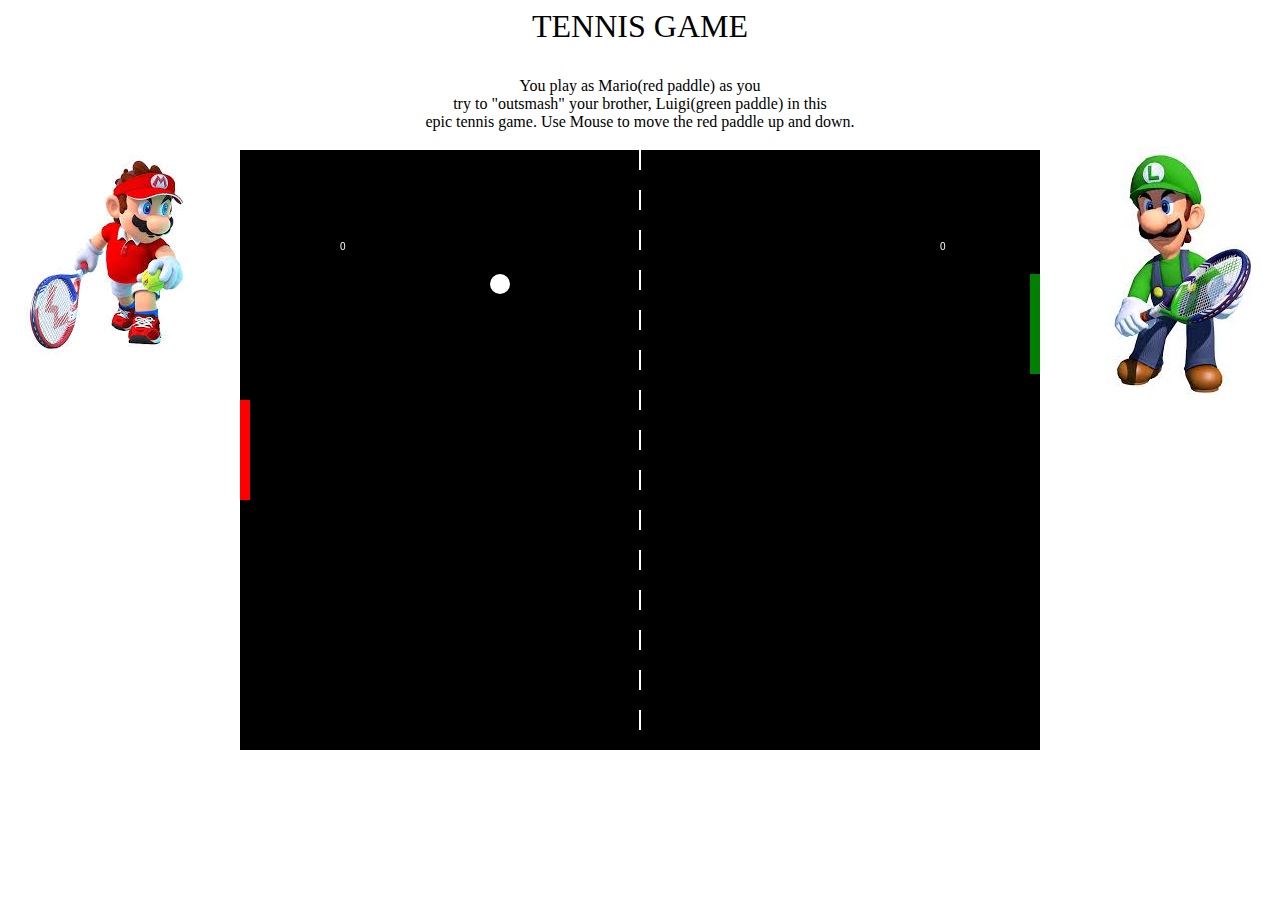
==== index.html @ e975ac13 "Renamed the game to index.html" ====
<html>
<head>
<body>
<link rel="stylesheet" type="text/css" href="tennisgame_final.css">
</head>
<div>
	<p class="title"> TENNIS GAME </p>
	<p class ="Game_instructions"> You play as Mario(red paddle) as you
		<br> try to "outsmash" your brother,
		 Luigi(green paddle)
		in this <br> epic tennis game.
		Use Mouse to move the red paddle up and down.
	</p>
</div>
<img src="Mario_tennis_1.jpg" class="image1" alt="Mario tennis 1">
<img src= "Luigi_tennis.jpg" class="image2" alt="luigi tennis 1" >


<!-- canvas id named gameCanvas is a label that we will be able to use to
display graphics unto it. -->
<canvas id="gameCanvas" width="800" height="600"></canvas>

<script>
var canvas;
var canvasContext;
var ballX = 50;
var ballY = 50;
var ballSpeedX = 10;
var ballSpeedY = 4;

var player1Score = 0;
var player2Score = 0;
const WINNING_SCORE = 10;

var showingWinScreen = false;

var paddle1Y = 250;
var paddle2Y = 250;
const PADDLE_THICKNESS = 10;
const PADDLE_HEIGHT = 100;

function calculateMousePos(evt) {
	var rect = canvas.getBoundingClientRect();
	var root = document.documentElement;
	var mouseX = evt.clientX - rect.left - root.scrollLeft;
	var mouseY = evt.clientY - rect.top - root.scrollTop;
	return {
		x:mouseX,
		y:mouseY
	};
}

function handleMouseClick(evt) {
	if(showingWinScreen) {
		player1Score = 0;
		player2Score = 0;
		showingWinScreen = false;
	}
}

window.onload = function() {
	canvas = document.getElementById('gameCanvas');
	canvasContext = canvas.getContext('2d');

	var framesPerSecond = 30;
	setInterval(function() {
			moveEverything();
			drawEverything();
		}, 1000/framesPerSecond);

	canvas.addEventListener('mousedown', handleMouseClick);

	canvas.addEventListener('mousemove',
		function(evt) {
			var mousePos = calculateMousePos(evt);
			paddle1Y = mousePos.y - (PADDLE_HEIGHT/2);
		});
}

function ballReset() {
	if(player1Score >= WINNING_SCORE ||
		player2Score >= WINNING_SCORE) {

		showingWinScreen = true;

	}

	ballSpeedX = -ballSpeedX;
	ballX = canvas.width/2;
	ballY = canvas.height/2;
}

function computerMovement() {
	var paddle2YCenter = paddle2Y + (PADDLE_HEIGHT/2);
	if(paddle2YCenter < ballY - 35) {
		paddle2Y = paddle2Y + 6;
	} else if(paddle2YCenter > ballY + 35) {
		paddle2Y = paddle2Y - 6;
	}
}

function moveEverything() {
	if(showingWinScreen) {
		return;
	}

	computerMovement();

	ballX = ballX + ballSpeedX;
	ballY = ballY + ballSpeedY;

	if(ballX < 0) {
		if(ballY > paddle1Y &&
			ballY < paddle1Y+PADDLE_HEIGHT) {
			ballSpeedX = -ballSpeedX;

			var deltaY = ballY
					-(paddle1Y+PADDLE_HEIGHT/2);
			ballSpeedY = deltaY * 0.35;
		} else {
			player2Score++; // must be BEFORE ballReset()
			ballReset();
		}
	}
	if(ballX > canvas.width) {
		if(ballY > paddle2Y &&
			ballY < paddle2Y+PADDLE_HEIGHT) {
			ballSpeedX = -ballSpeedX;

			var deltaY = ballY
					-(paddle2Y+PADDLE_HEIGHT/2);
			ballSpeedY = deltaY * 0.35;
		} else {
			player1Score++; // must be BEFORE ballReset()
			ballReset();
		}
	}
	if(ballY < 0) {
		ballSpeedY = -ballSpeedY;
	}
	if(ballY > canvas.height) {
		ballSpeedY = -ballSpeedY;
	}
}

function drawNet() {
	for(var i=0;i<canvas.height;i+=40) {
		colorRect(canvas.width/2-1,i,2,20,'white');
	}
}

function drawEverything() {
	// next line blanks out the screen with black
	colorRect(0,0,canvas.width,canvas.height,'black');

	if(showingWinScreen) {
		canvasContext.fillStyle = 'white';

		if(player1Score >= WINNING_SCORE) {
			canvasContext.fillText("Mario Won", 350, 200);
		} else if(player2Score >= WINNING_SCORE) {
			canvasContext.fillText("Luigi Won", 350, 200);
		}

		canvasContext.fillText("click to continue", 350, 500);
		return;
	}

	drawNet();

	// this is left player paddle
	colorRect(0,paddle1Y,PADDLE_THICKNESS,PADDLE_HEIGHT,'red');

	// this is right computer paddle
	colorRect(canvas.width-PADDLE_THICKNESS,paddle2Y,PADDLE_THICKNESS,PADDLE_HEIGHT,'green');

	// next line draws the ball
	colorCircle(ballX, ballY, 10, 'white');

	canvasContext.fillText(player1Score, 100, 100);
	canvasContext.fillText(player2Score, canvas.width-100, 100);
}

function colorCircle(centerX, centerY, radius, drawColor) {
	canvasContext.fillStyle = drawColor;
	canvasContext.beginPath();
	canvasContext.arc(centerX, centerY, radius, 0,Math.PI*2,true);
	canvasContext.fill();
}

function colorRect(leftX,topY, width,height, drawColor) {
	canvasContext.fillStyle = drawColor;
	canvasContext.fillRect(leftX,topY, width,height);
}

</script>
</body>
</html>
---- tennisgame_final.css ----
canvas {
    position:absolute;
    top:50%;
    left:50%;
    transform: translate(-50%, -50%);
    -o-transform: translate(-50%, -50%);
    -ms-transform: translate(-50%, -50%);
    -moz-transform: translate(-50%, -50%);
    -webkit-transform: translate(-50%, -50%);
}

.image1 {
    float: left;
}
.image2 {
    float: right;
}

.title {
    color: black;
    text-align: center;
    font-size: 2em ;
}

.Game_instructions {
    color: black;
    text-align: center;
    font-size: 1em ;
}
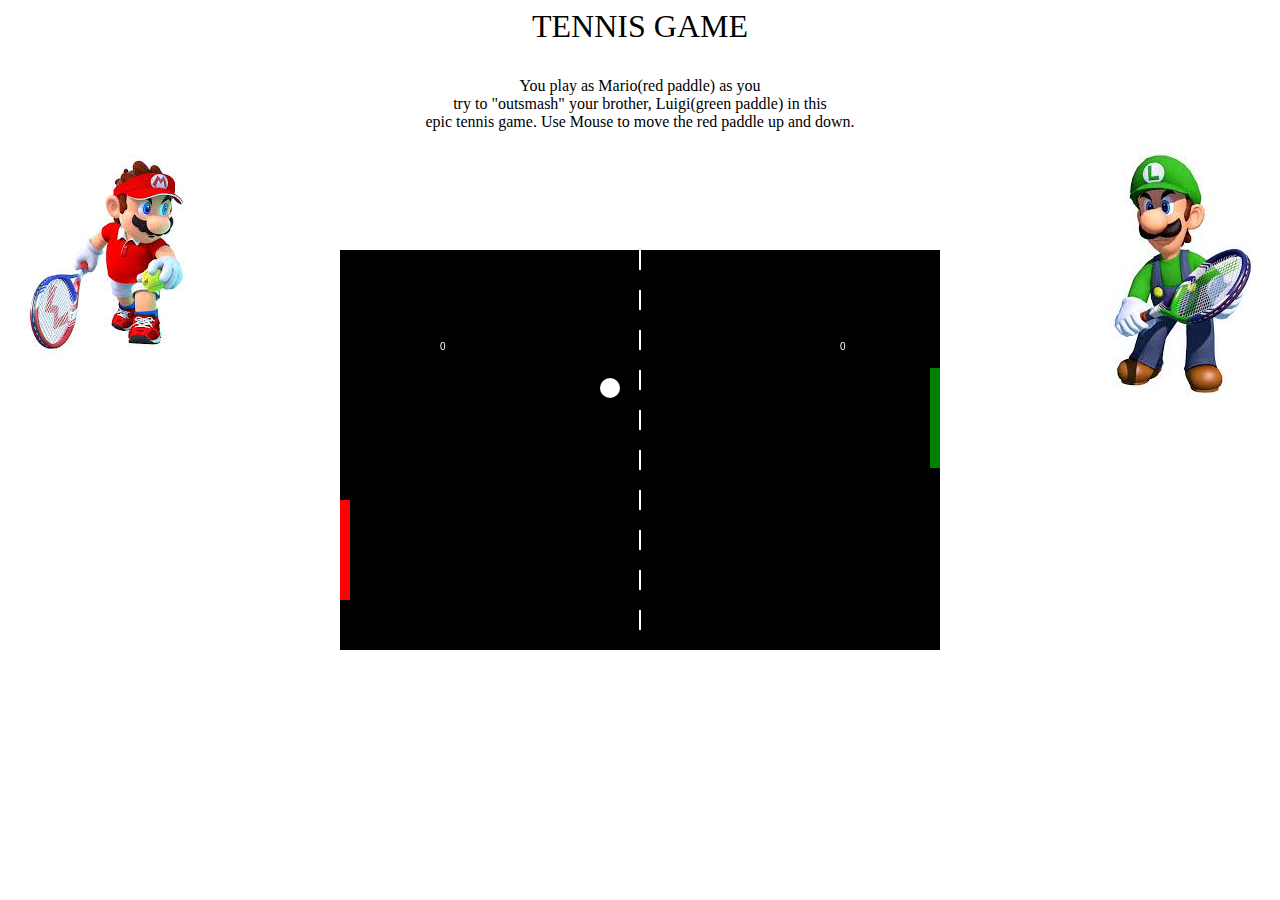
==== commit 89627c04: "Change game dimensions to 600x400" ====
--- a/index.html
+++ b/index.html
@@ -18,7 +18,7 @@
 
 <!-- canvas id named gameCanvas is a label that we will be able to use to
 display graphics unto it. -->
-<canvas id="gameCanvas" width="800" height="600"></canvas>
+<canvas id="gameCanvas" width="600" height="400"></canvas>
 
 <script>
 var canvas;
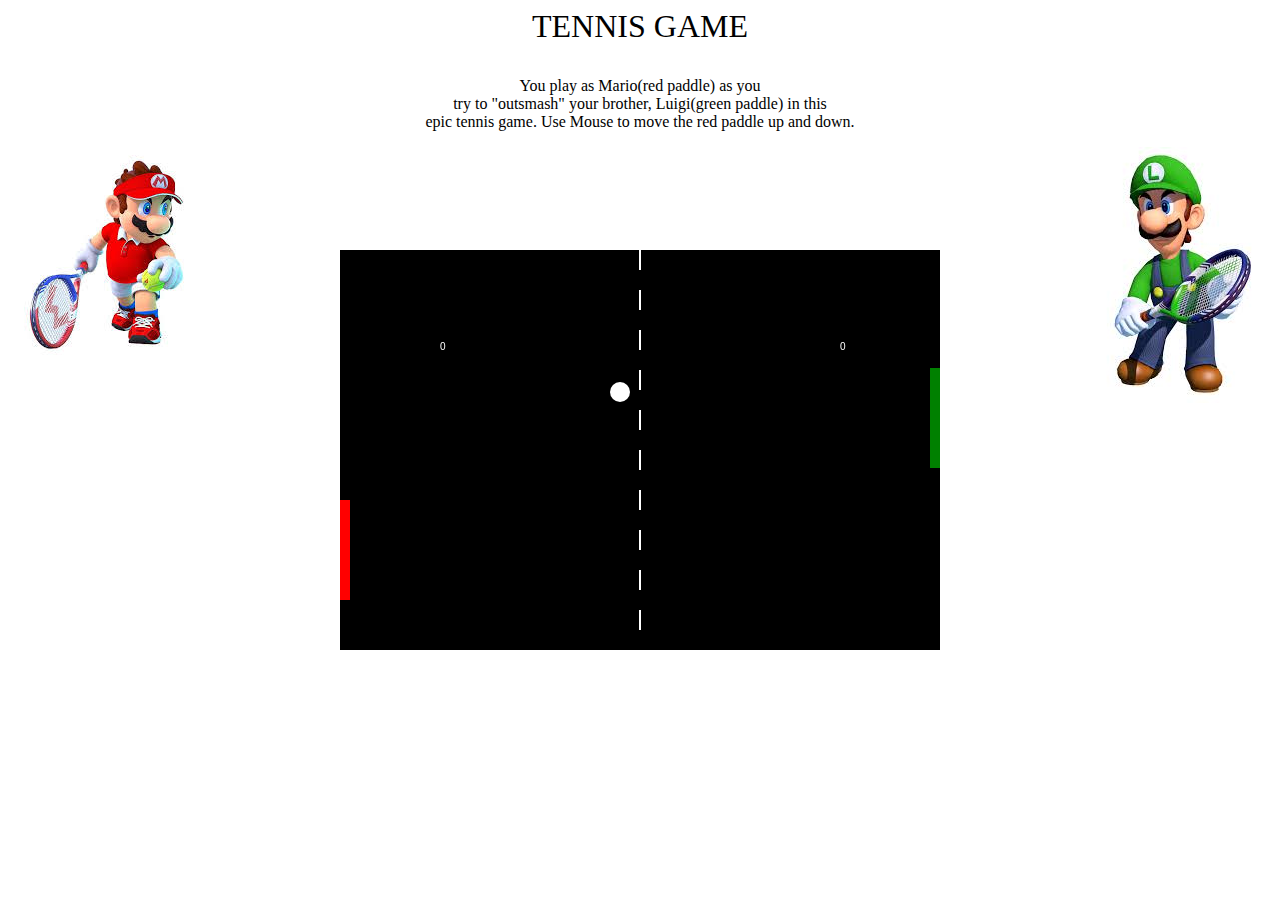
==== commit 4e3d2655: "Changed text position of winner at end of game" ====
--- a/index.html
+++ b/index.html
@@ -157,12 +157,12 @@
 		canvasContext.fillStyle = 'white';
 
 		if(player1Score >= WINNING_SCORE) {
-			canvasContext.fillText("Mario Won", 350, 200);
+			canvasContext.fillText("Mario Won", 280, 200);
 		} else if(player2Score >= WINNING_SCORE) {
-			canvasContext.fillText("Luigi Won", 350, 200);
+			canvasContext.fillText("Luigi Won", 280, 200);
 		}
 
-		canvasContext.fillText("click to continue", 350, 500);
+		canvasContext.fillText("click to continue", 270, 210);
 		return;
 	}
 
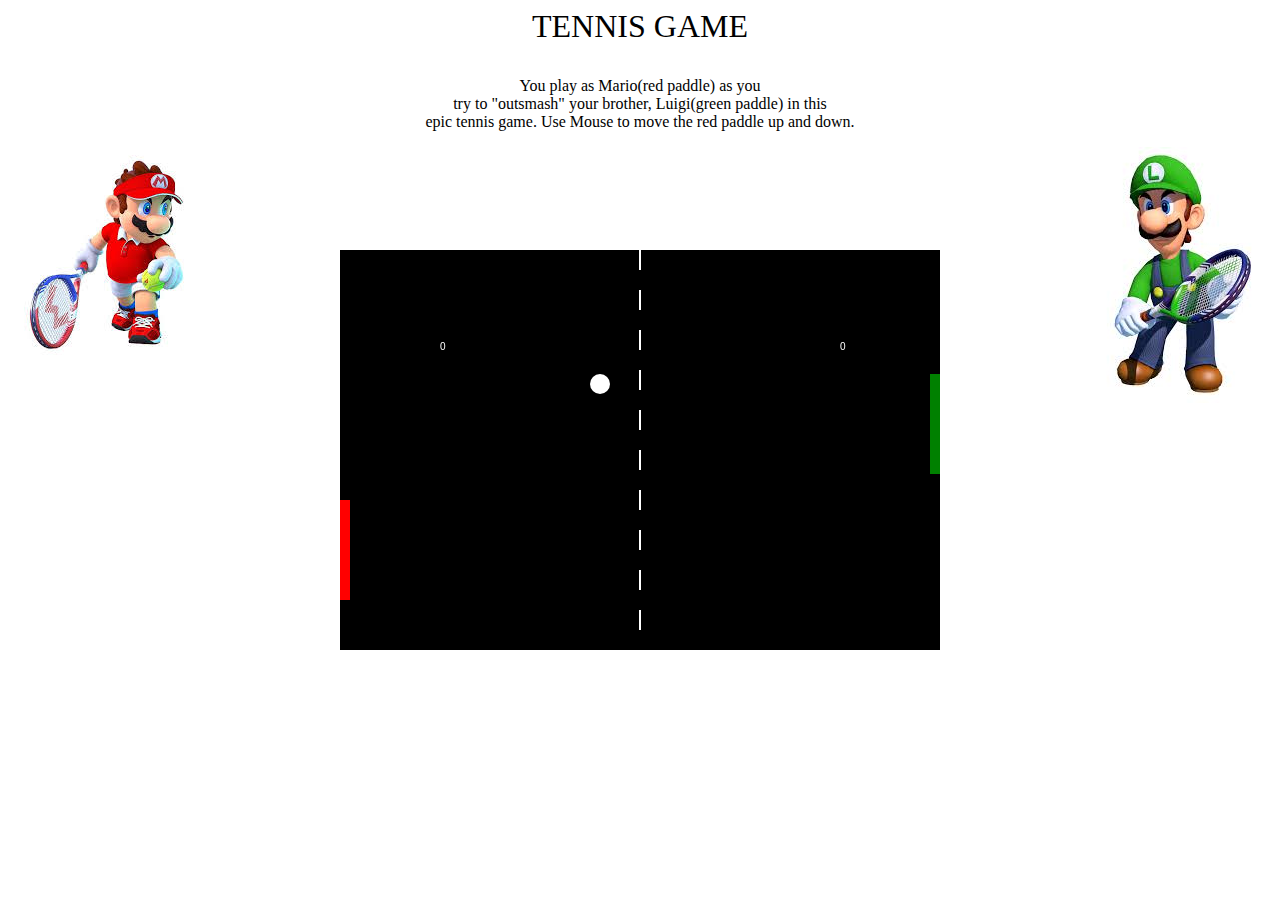
==== commit 5977c5af: "Updated code with detailed comments" ====
--- a/index.html
+++ b/index.html
@@ -21,27 +21,49 @@
 <canvas id="gameCanvas" width="600" height="400"></canvas>
 
 <script>
+/**canvas variable(like container) handles the dimensions of our  display area*/
+
 var canvas;
+/**canvasContext variable handles graphical information in the canvas*/
+
+/** variable stores a number or a value of 50 and it is labeled as "ballX".
+ballX and ballY represent the horizontal and vertical position of the ball */
 var canvasContext;
+
+/**ballX and ballY represent horizontal
+and vertical move0ment respectivelly*/
 var ballX = 50;
 var ballY = 50;
 var ballSpeedX = 10;
 var ballSpeedY = 4;
 
+//Scores
 var player1Score = 0;
 var player2Score = 0;
 const WINNING_SCORE = 10;
 
 var showingWinScreen = false;
 
+ /**Starting position of paddles
+ but changes within gameplay*/
 var paddle1Y = 250;
 var paddle2Y = 250;
 const PADDLE_THICKNESS = 10;
 const PADDLE_HEIGHT = 100;
 
+/** This is the function for the movement of the mouse so basically,
+ this function is run everytime the mouse moves */
 function calculateMousePos(evt) {
 	var rect = canvas.getBoundingClientRect();
+	/** The documentElement property returns the documentElement of the
+	document, as an Element object.
+	For HTML documents the returned object is the
+	<html> element.*/
 	var root = document.documentElement;
+	/** From what is a above,  this next pair of code "var mouseX and Y"
+	defines the position of the mouse outside the canvas. So we take out the
+	top and left of the rectangle and also our scrolling so that mouse does
+	what it is supposed to do*/
 	var mouseX = evt.clientX - rect.left - root.scrollLeft;
 	var mouseY = evt.clientY - rect.top - root.scrollTop;
 	return {
@@ -58,26 +80,40 @@
 	}
 }
 
+/** window.onload tells the browser that as soon as the window finish loading,
+run the function or the series of code which is described within these braces.
+In this case our game will not start running until all of our page has loaded.
+*/
 window.onload = function() {
 	canvas = document.getElementById('gameCanvas');
 	canvasContext = canvas.getContext('2d');
-
+	/**This is to set a timer that calls the "drawEverything and
+	 moveEverything"
+   	at a regular interval,
+   	in this case, 1000 milliseconds or a second*/
 	var framesPerSecond = 30;
 	setInterval(function() {
 			moveEverything();
 			drawEverything();
 		}, 1000/framesPerSecond);
 
+	/**addEventListener handles the input on the mouse movement.*/
 	canvas.addEventListener('mousedown', handleMouseClick);
 
 	canvas.addEventListener('mousemove',
 		function(evt) {
 			var mousePos = calculateMousePos(evt);
+			/**Left paddle is moving in relation to the mouse position,
+			By subtracting the half of the PADDLE_HEIGHT from the position
+			of the mouse, the mouse is always going to be in the middle
+			of the paddle. */
 			paddle1Y = mousePos.y - (PADDLE_HEIGHT/2);
 		});
 }
 
 function ballReset() {
+	/**Upon reset, the ball will move in opposite direction
+   	of the last movement from the centre to start the game*/
 	if(player1Score >= WINNING_SCORE ||
 		player2Score >= WINNING_SCORE) {
 
@@ -89,7 +125,7 @@
 	ballX = canvas.width/2;
 	ballY = canvas.height/2;
 }
-
+//computer paddle movement function
 function computerMovement() {
 	var paddle2YCenter = paddle2Y + (PADDLE_HEIGHT/2);
 	if(paddle2YCenter < ballY - 35) {
@@ -98,7 +134,7 @@
 		paddle2Y = paddle2Y - 6;
 	}
 }
-
+//Gameplay dynamics
 function moveEverything() {
 	if(showingWinScreen) {
 		return;
@@ -143,12 +179,13 @@
 	}
 }
 
+//Drawing the net that divides the sides
 function drawNet() {
 	for(var i=0;i<canvas.height;i+=40) {
 		colorRect(canvas.width/2-1,i,2,20,'white');
 	}
 }
-
+//Start of Gameplay
 function drawEverything() {
 	// next line blanks out the screen with black
 	colorRect(0,0,canvas.width,canvas.height,'black');
@@ -157,12 +194,12 @@
 		canvasContext.fillStyle = 'white';
 
 		if(player1Score >= WINNING_SCORE) {
-			canvasContext.fillText("Mario Won", 280, 200);
+			canvasContext.fillText("Mario Won", 275, 200);
 		} else if(player2Score >= WINNING_SCORE) {
-			canvasContext.fillText("Luigi Won", 280, 200);
+			canvasContext.fillText("Luigi Won", 275, 200);
 		}
 
-		canvasContext.fillText("click to continue", 270, 210);
+		canvasContext.fillText("click to restart", 270, 210);
 		return;
 	}
 
@@ -177,17 +214,18 @@
 	// next line draws the ball
 	colorCircle(ballX, ballY, 10, 'white');
 
+	//Scoring boards for both sides
 	canvasContext.fillText(player1Score, 100, 100);
 	canvasContext.fillText(player2Score, canvas.width-100, 100);
 }
-
+//function that actually excutes for the ball to be drawn
 function colorCircle(centerX, centerY, radius, drawColor) {
 	canvasContext.fillStyle = drawColor;
 	canvasContext.beginPath();
 	canvasContext.arc(centerX, centerY, radius, 0,Math.PI*2,true);
 	canvasContext.fill();
 }
-
+//function that actually starts for the canvas to be drawn
 function colorRect(leftX,topY, width,height, drawColor) {
 	canvasContext.fillStyle = drawColor;
 	canvasContext.fillRect(leftX,topY, width,height);
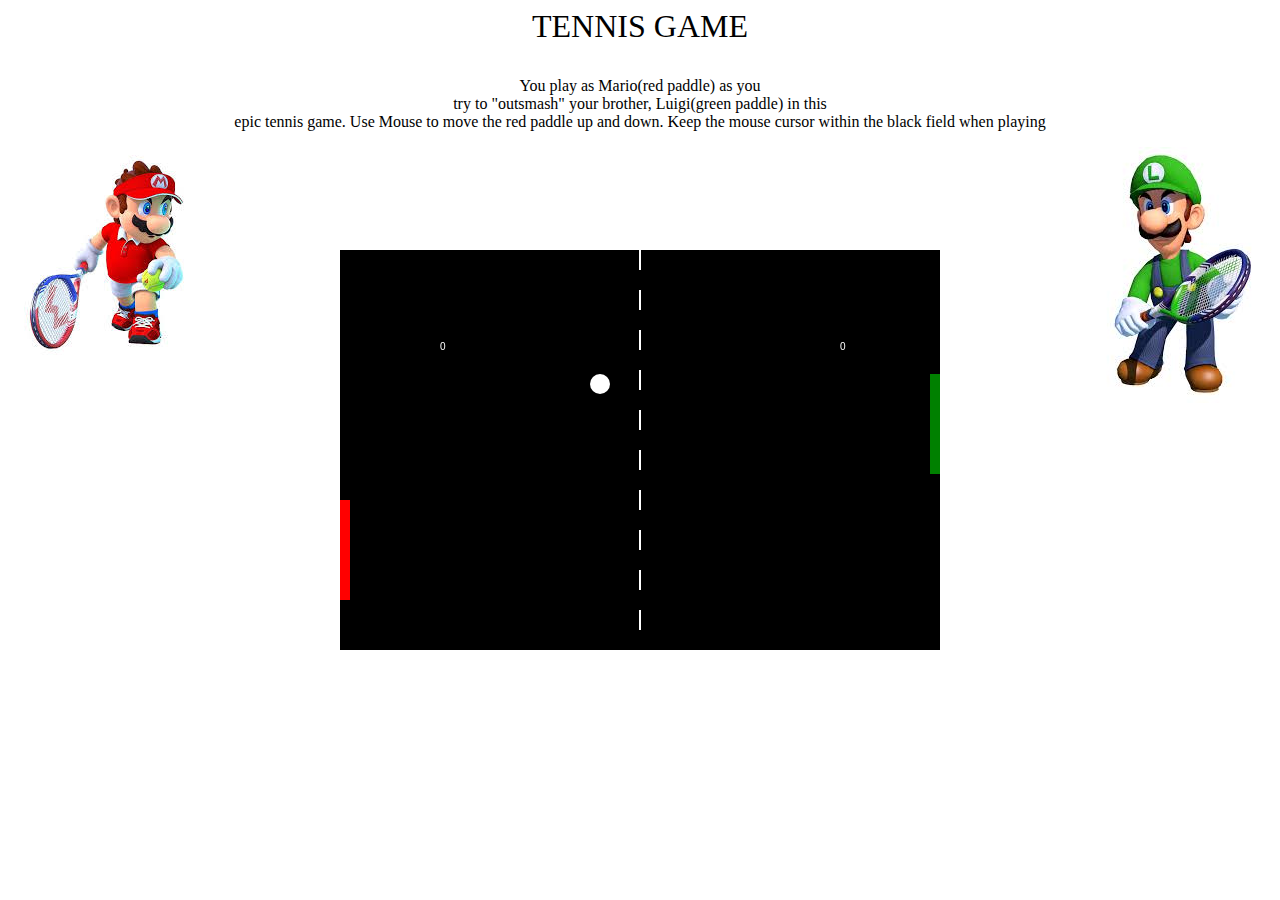
==== commit e3162c80: "Update index.html" ====
--- a/index.html
+++ b/index.html
@@ -10,6 +10,7 @@
 		 Luigi(green paddle)
 		in this <br> epic tennis game.
 		Use Mouse to move the red paddle up and down.
+		Keep the mouse cursor within the black field when playing
 	</p>
 </div>
 <img src="Mario_tennis_1.jpg" class="image1" alt="Mario tennis 1">
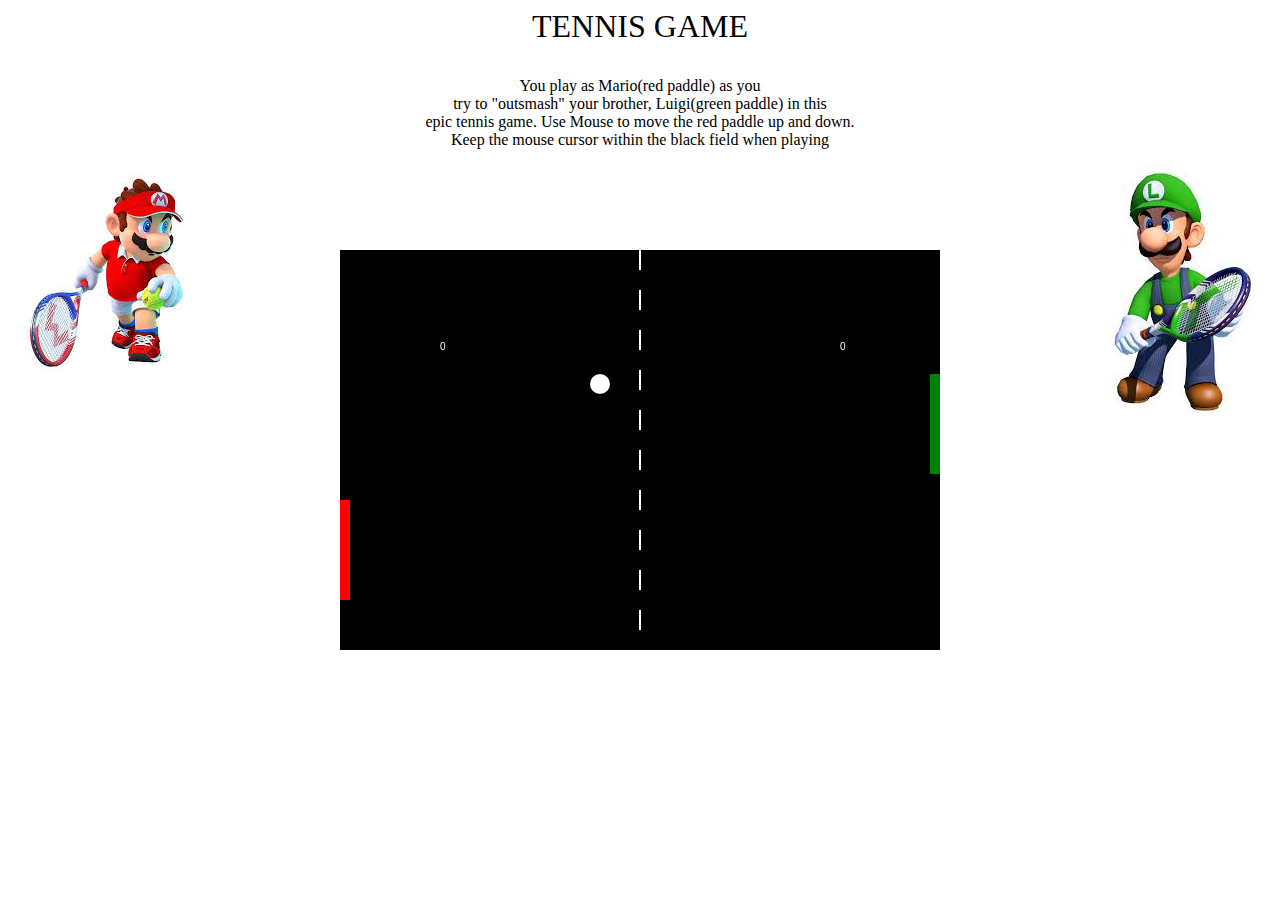
==== commit 2721807b: "Update index.html" ====
--- a/index.html
+++ b/index.html
@@ -9,7 +9,7 @@
 		<br> try to "outsmash" your brother,
 		 Luigi(green paddle)
 		in this <br> epic tennis game.
-		Use Mouse to move the red paddle up and down.
+		Use Mouse to move the red paddle up and down.<br>
 		Keep the mouse cursor within the black field when playing
 	</p>
 </div>
